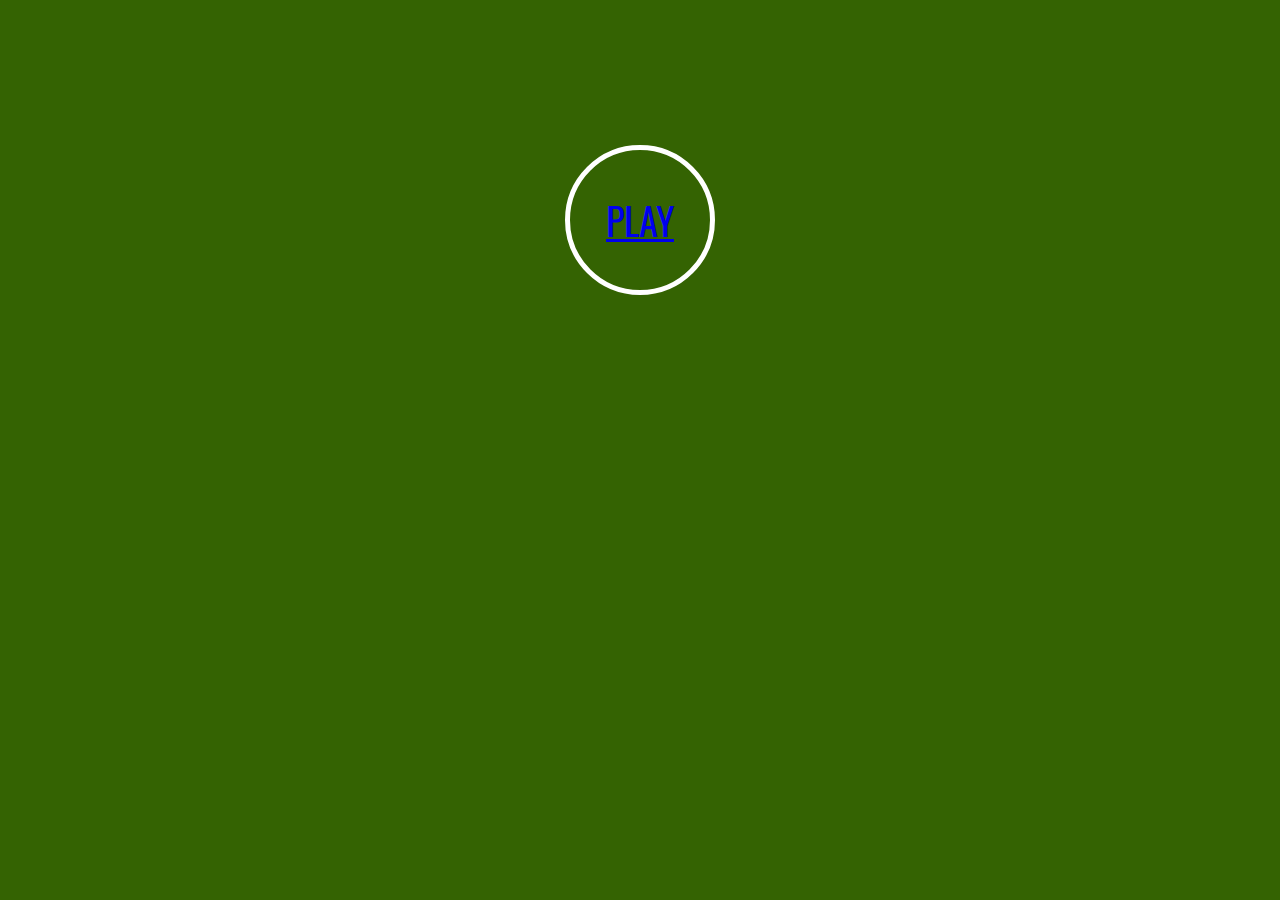
==== index.html @ f3967ff3 "wat" ====
<!DOCTYPE html>
<html>
<head>
    <meta charset="utf-8" />
    <meta http-equiv="X-UA-Compatible" content="IE=edge">
    <title>Landing Page</title>
    <meta name="viewport" content="width=device-width, initial-scale=1">
    <link rel="stylesheet" type="text/css" media="screen" href="main.css" />
    <link href="https://fonts.googleapis.com/css?family=Oswald" rel="stylesheet">
    
</head>
<body>
    <div>
        <div>
            <button id = "startButton"><a href="game.html">
            PLAY   
            </a>
            </button>
        </div>
    <div> 

  



    <script src="main.js"></script>
</body>
</html>
---- main.css ----
body {
    background-color: #346302;
    font-family: 'Oswald', sans-serif;
    color: white;
    font-size: 12em;
    display:flex;
    align-items: center;
    justify-content: center;
    align-self: center;
}

button {
    border: white 5px solid;
    border-radius: 100px;
    text-align: center;
    width: 150px;
    height: 150px;
    font-size: .2em;
    background-color: #346302;
    font-family: 'Oswald', sans-serif;
    color: white;
}

.square {
    border: none;
}

.red {
    background-color: red;
    width: 50px;
    height: 50px;
    text-align: center;
    color: white;
}

.blue {
    background-color:blue;
    width: 50px;
    height: 50px;
    text-align: center;
    color: white;
}

.start {
    width: 50px;
    height: 50px;
    border-radius:50%;
    background-color: white;
    border: skyblue 2px solid;
    text-align: center;
    display: flex;
    align-content: center;

}

/* ------------MEDIA--QUERIES-------- */

@media (min-width: 768px) {
    header .container {
        padding-top: 200px;
        padding-bottom: 100px;
    }

    header .intro-text .name {
        font-size: 4.75em;
    }

    header .intro-text .skills {
        font-size: 1.75em;
    }
}
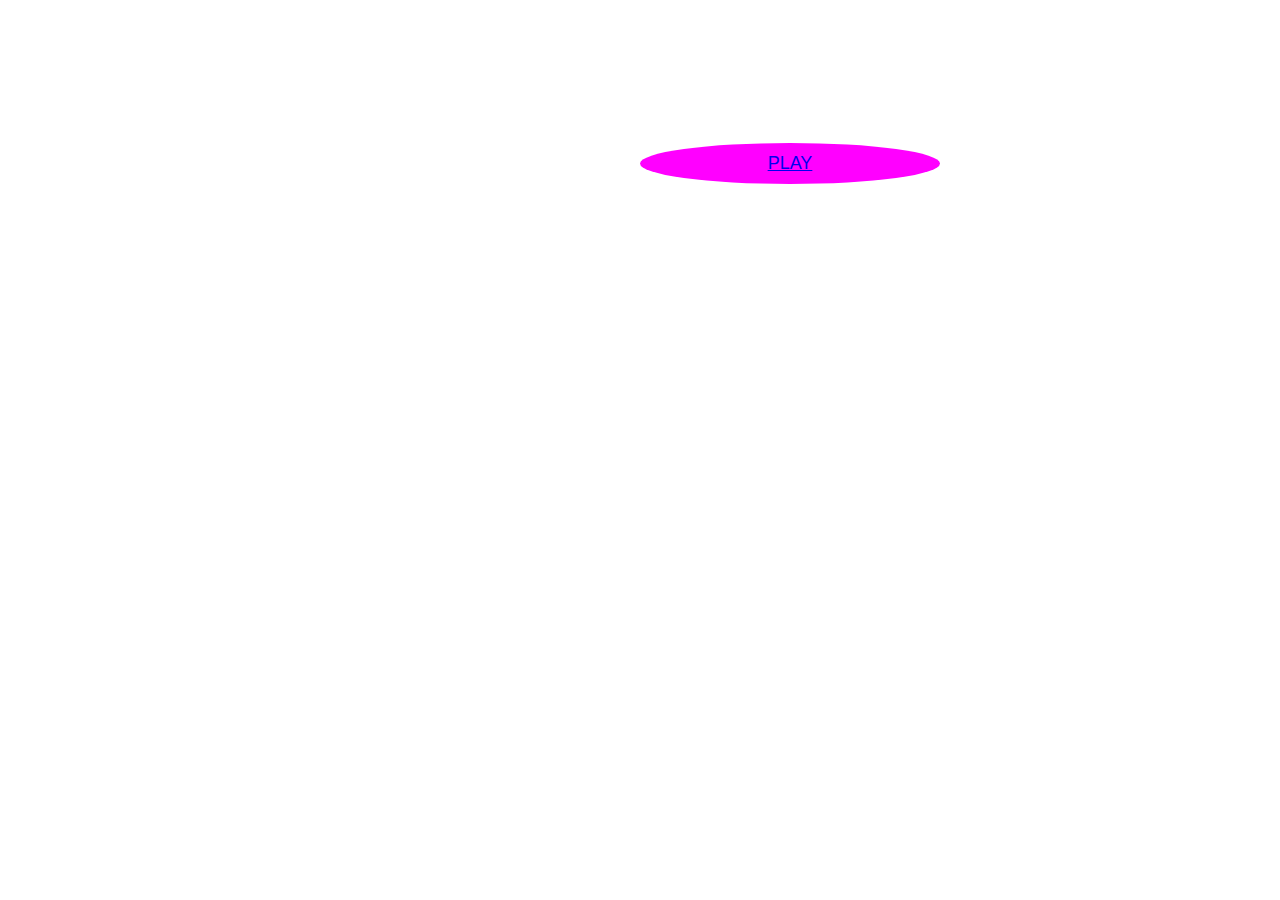
==== commit 2a96da74: "added video background to landing page" ====
--- a/index.html
+++ b/index.html
@@ -1,5 +1,6 @@
 <!DOCTYPE html>
 <html>
+
 <head>
     <meta charset="utf-8" />
     <meta http-equiv="X-UA-Compatible" content="IE=edge">
@@ -7,22 +8,33 @@
     <meta name="viewport" content="width=device-width, initial-scale=1">
     <link rel="stylesheet" type="text/css" media="screen" href="main.css" />
     <link href="https://fonts.googleapis.com/css?family=Oswald" rel="stylesheet">
-    
+
 </head>
+
 <body>
-    <div>
+
+
+    <!--BG Video-->
+    <div class="backvideo">
+        <video autoplay muted loop id="myVideo">
+            <source src="https://i.gifer.com/iv9.mp4" type="video/mp4">
+        </video>
         <div>
-            <button id = "startButton"><a href="game.html">
-            PLAY   
-            </a>
+            <button id="startButton">
+                <a href="game.html">
+                    PLAY
+                </a>
             </button>
         </div>
-    <div> 
+    </div>
 
-  
+
+
+
 
 
 
     <script src="main.js"></script>
 </body>
+
 </html>--- a/main.css
+++ b/main.css
@@ -1,24 +1,44 @@
 body {
-    background-color: #346302;
     font-family: 'Oswald', sans-serif;
     color: white;
     font-size: 12em;
-    display:flex;
+    display: flex;
     align-items: center;
     justify-content: center;
     align-self: center;
 }
 
 button {
-    border: white 5px solid;
-    border-radius: 100px;
-    text-align: center;
-    width: 150px;
-    height: 150px;
-    font-size: .2em;
-    background-color: #346302;
-    font-family: 'Oswald', sans-serif;
-    color: white;
+    width: 300px;
+    font-size: 18px;
+    border-radius: 50%;
+    margin-top: 7.5em;
+    margin-right: 5em;
+    padding: 10px;
+    border: none;
+    background: fuchsia;
+    color: #fff;
+    cursor: pointer;
+    position: absolute;
+    text-decoration: none;
+}
+
+video {
+    position: fixed;
+    right: 0;
+    bottom: 0;
+    min-width: 100%;
+    min-height: 100%;
+    size: cover;
+    object-fit: fill;
+
+}
+
+
+
+button:hover {
+    background: #ddd;
+    color: black;
 }
 
 .square {
@@ -34,7 +54,7 @@
 }
 
 .blue {
-    background-color:blue;
+    background-color: blue;
     width: 50px;
     height: 50px;
     text-align: center;
@@ -44,7 +64,7 @@
 .start {
     width: 50px;
     height: 50px;
-    border-radius:50%;
+    border-radius: 50%;
     background-color: white;
     border: skyblue 2px solid;
     text-align: center;
